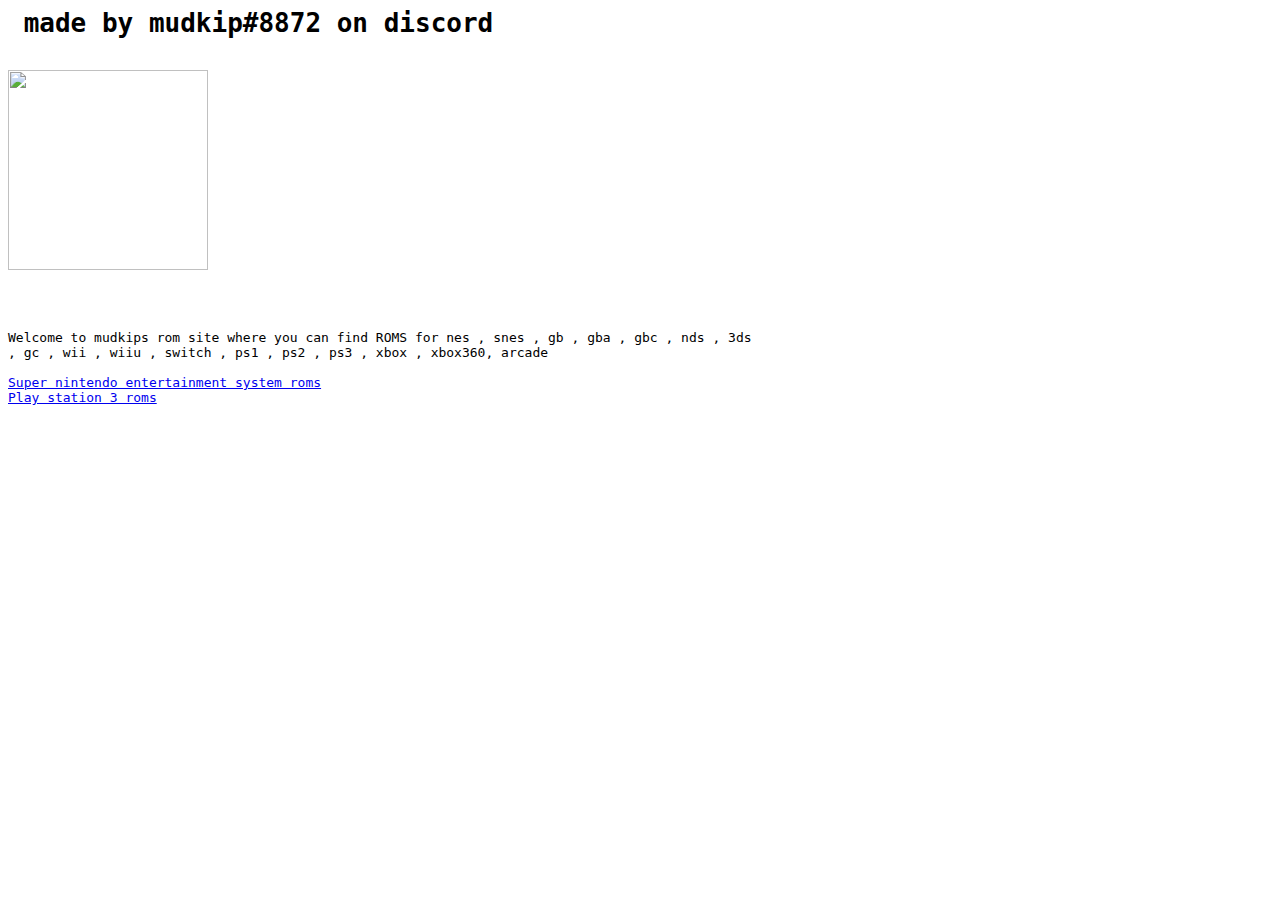
==== index.html @ b2269a25 "Update index.html" ====
<pre><h1> made by mudkip#8872 on discord  </h1>
<img src="https://cdn.discordapp.com/attachments/712082787720757308/720657730334883840/madkip.jpg" width="200" />
<html>
<header><title>mudkip</title><link rel="icon" type="image/png" href="madkip.png"/> </header>
<body>
Welcome to mudkips rom site where you can find ROMS for nes , snes , gb , gba , gbc , nds , 3ds 
, gc , wii , wiiu , switch , ps1 , ps2 , ps3 , xbox , xbox360, arcade

<a href="snes.html">Super nintendo entertainment system roms</a> 
<a href="ps3.html">Play station 3 roms</a> 
  </html>
  </body>
</pre>
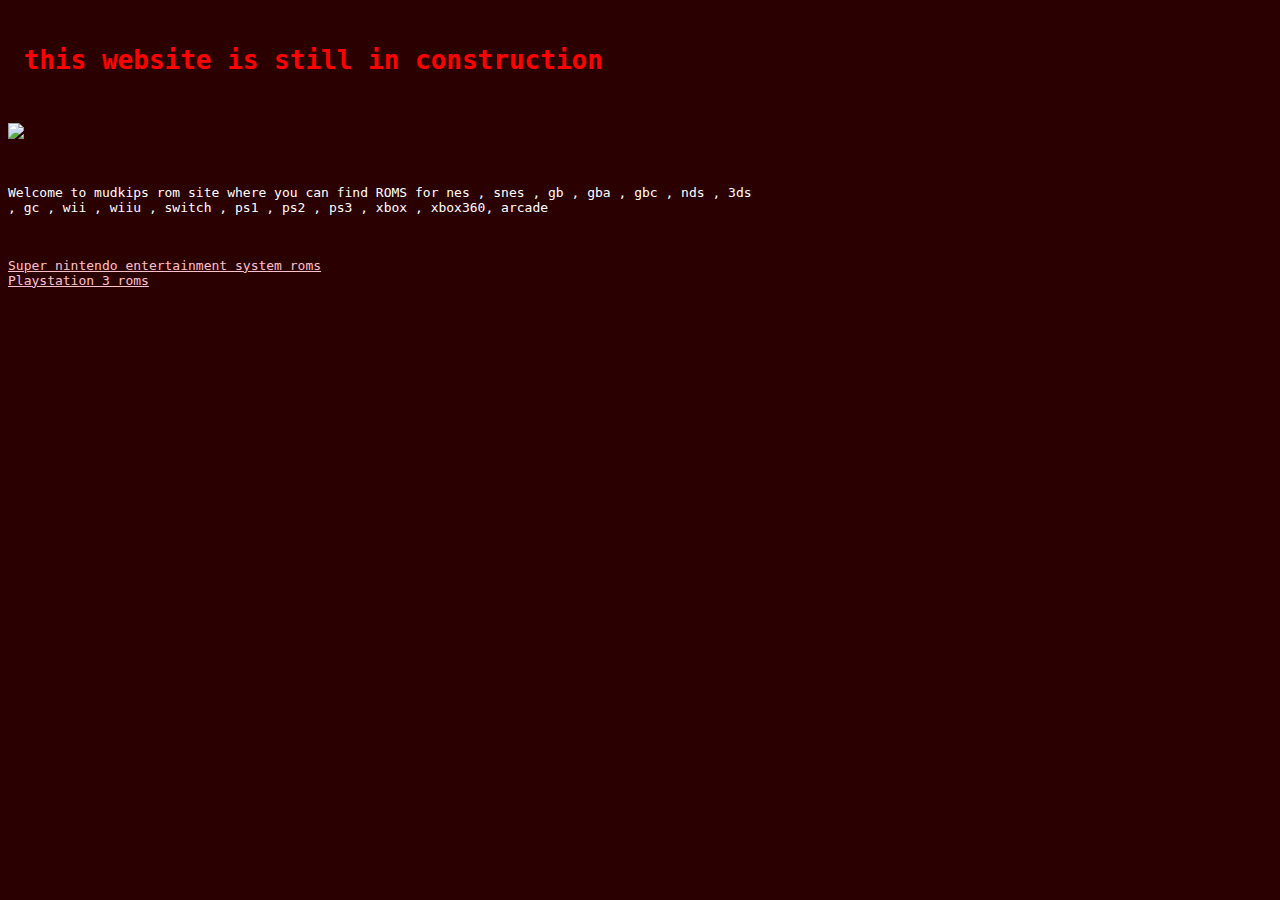
==== commit 18ad7511: "Update index.html" ====
--- a/index.html
+++ b/index.html
@@ -1,13 +1,29 @@
-<pre><h1> made by mudkip#8872 on discord  </h1>
+<!DOCTYPE html> <html>
+<pre>
+  <h1> this website is still in construction </h1>
+  <style>
+h1 {
+  color: red;
+}
+body {
+background:rgb(43, 0, 0);
+}
+
+p {
+color: white;
+}
+a {
+color: pink;
+}
+  </style>  
 <img src="https://cdn.discordapp.com/attachments/712082787720757308/720657730334883840/madkip.jpg" width="200" />
-<html>
-<header><title>mudkip</title><link rel="icon" type="image/png" href="madkip.png"/> </header>
+<head><title>mudkip</title><link rel="icon" type="image/png" href="madkip.png"/> </head>
 <body>
-Welcome to mudkips rom site where you can find ROMS for nes , snes , gb , gba , gbc , nds , 3ds 
-, gc , wii , wiiu , switch , ps1 , ps2 , ps3 , xbox , xbox360, arcade
+<p>Welcome to mudkips rom site where you can find ROMS for nes , snes , gb , gba , gbc , nds , 3ds 
+, gc , wii , wiiu , switch , ps1 , ps2 , ps3 , xbox , xbox360, arcade</p>
 
 <a href="snes.html">Super nintendo entertainment system roms</a> 
-<a href="ps3.html">Play station 3 roms</a> 
+<a href="ps3.html">Playstation 3 roms</a> 
   </html>
   </body>
 </pre>
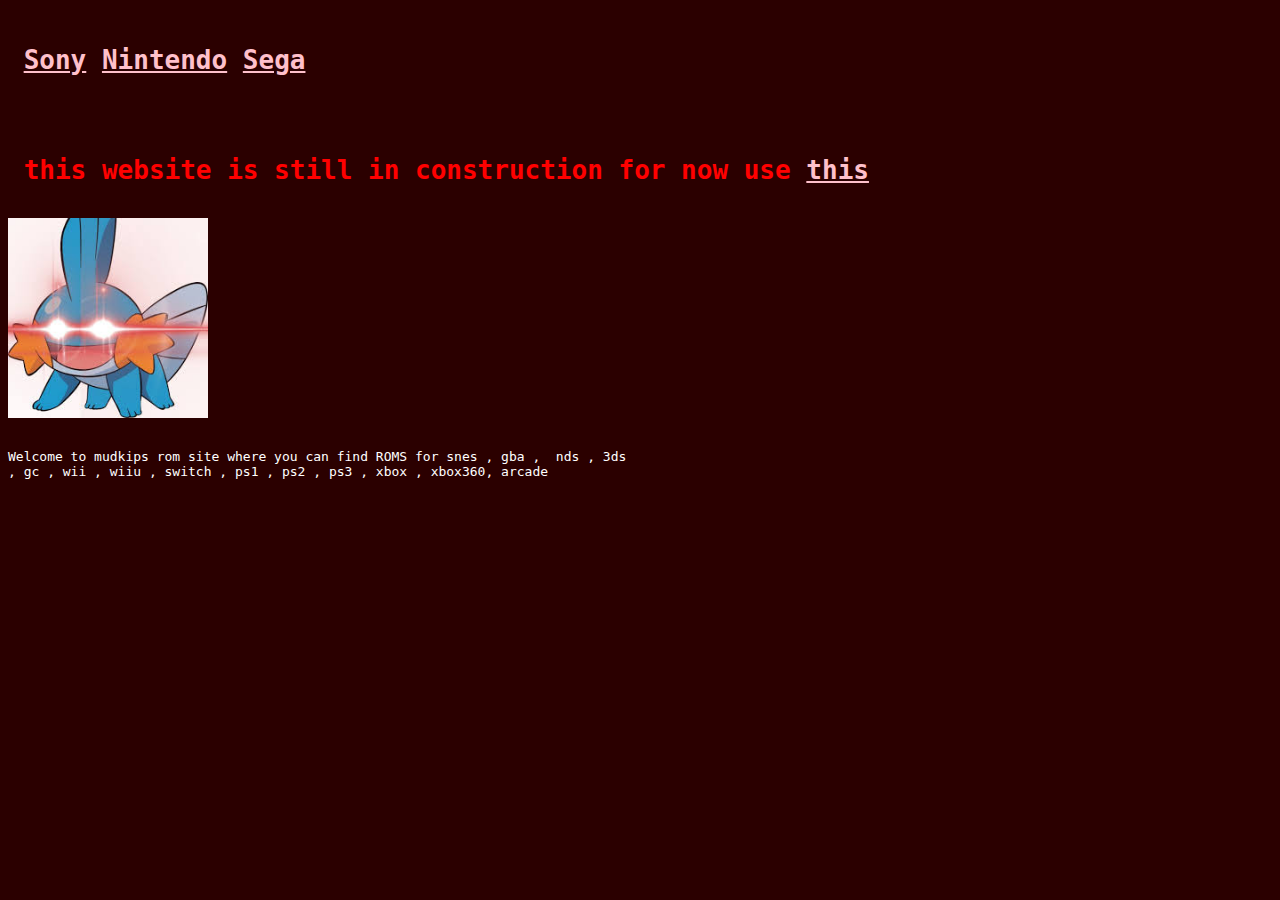
==== commit 2b8d322b: "Add files via upload" ====
--- a/index.html
+++ b/index.html
@@ -1,29 +1,13 @@
-<!DOCTYPE html> <html>
-<pre>
-  <h1> this website is still in construction </h1>
-  <style>
-h1 {
-  color: red;
-}
-body {
-background:rgb(43, 0, 0);
-}
-
-p {
-color: white;
-}
-a {
-color: pink;
-}
-  </style>  
-<img src="https://cdn.discordapp.com/attachments/712082787720757308/720657730334883840/madkip.jpg" width="200" />
-<head><title>mudkip</title><link rel="icon" type="image/png" href="madkip.png"/> </head>
-<body>
-<p>Welcome to mudkips rom site where you can find ROMS for nes , snes , gb , gba , gbc , nds , 3ds 
-, gc , wii , wiiu , switch , ps1 , ps2 , ps3 , xbox , xbox360, arcade</p>
-
-<a href="snes.html">Super nintendo entertainment system roms</a> 
-<a href="ps3.html">Playstation 3 roms</a> 
-  </html>
-  </body>
-</pre>
+<!DOCTYPE html> <html>
+<pre>
+ <h1> <a href="sony.html">Sony</a> <a href="nintendo.html">Nintendo</a> <a href="sega.html">Sega</a></h1>
+<a href="sega.html"></a>
+  <h1> this website is still in construction for now use <a href="https://drive.google.com/drive/folders/1MmF_Z3-81GAKVvcR7aq0LHblZC1KFWXq?usp=sharing">this</a></h1>  
+<img src="madkip.png" width="200" />
+<body>
+<p>Welcome to mudkips rom site where you can find ROMS for snes , gba ,  nds , 3ds 
+, gc , wii , wiiu , switch , ps1 , ps2 , ps3 , xbox , xbox360, arcade</p>
+<head><link rel="stylesheet" type="text/css" href="styles.css"><title>mudkip</title><link rel="icon" type="image/png" href="madkip.png"/></head>
+</html>
+  </body>
+</pre>--- a/styles.css
+++ b/styles.css
@@ -0,0 +1,21 @@
+h1 {
+    color: red;
+  }
+  body {
+  background:rgb(43, 0, 0);
+  }
+  
+  p {
+  color: white;
+  }
+  a {
+  color: pink;
+  }
+  
+  button {
+    border-radius: 25px;
+    border: 2px solid #73AD21;
+    padding: 20px;
+    width: 200px;
+    height: 150px;
+  }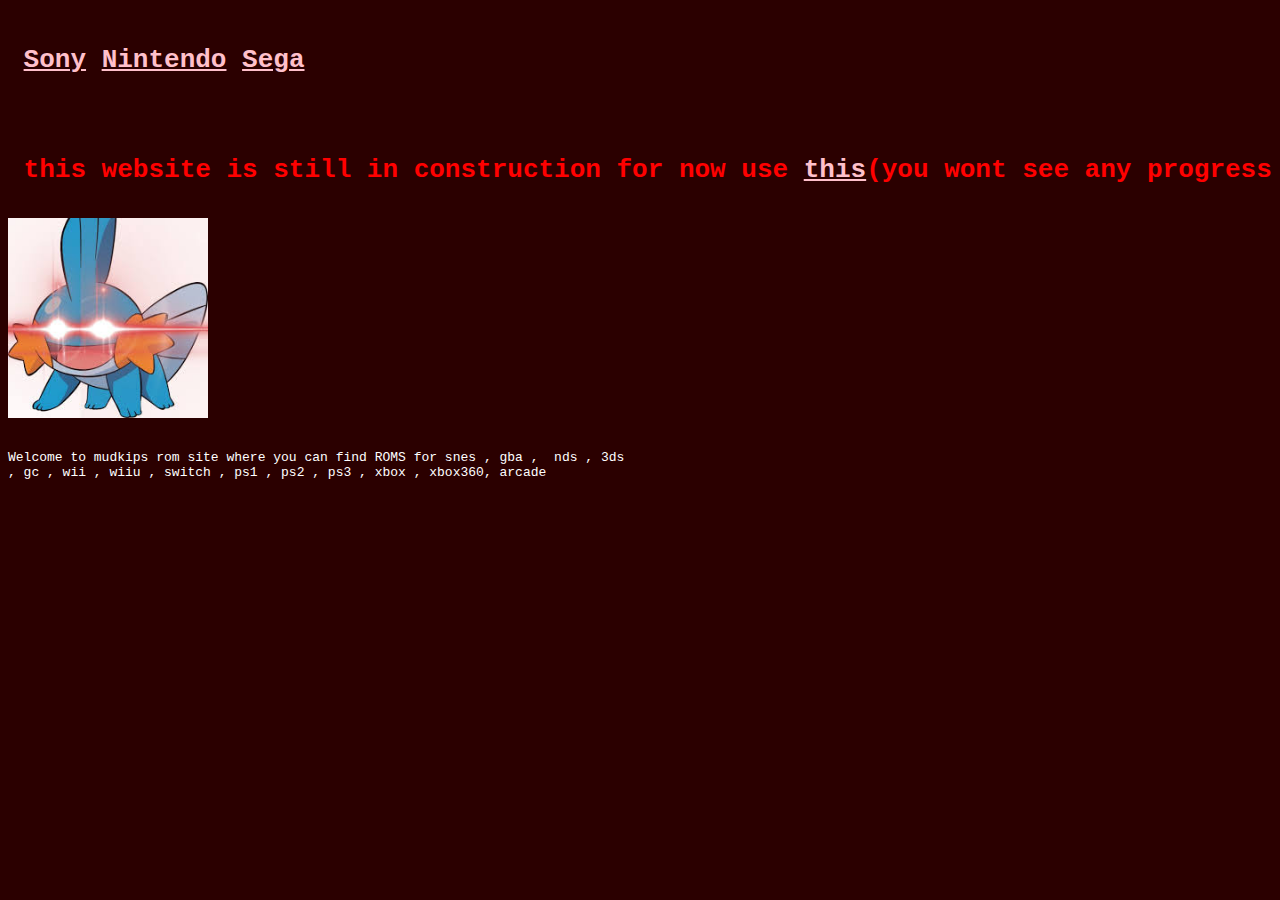
==== commit ff82dfd1: "Update index.html" ====
--- a/index.html
+++ b/index.html
@@ -2,7 +2,7 @@
 <pre>
  <h1> <a href="sony.html">Sony</a> <a href="nintendo.html">Nintendo</a> <a href="sega.html">Sega</a></h1>
 <a href="sega.html"></a>
-  <h1> this website is still in construction for now use <a href="https://drive.google.com/drive/folders/1MmF_Z3-81GAKVvcR7aq0LHblZC1KFWXq?usp=sharing">this</a></h1>  
+  <h1> this website is still in construction for now use <a href="https://drive.google.com/drive/folders/1MmF_Z3-81GAKVvcR7aq0LHblZC1KFWXq?usp=sharing">this</a>(you wont see any progress i am working on it privatley</h1>  
 <img src="madkip.png" width="200" />
 <body>
 <p>Welcome to mudkips rom site where you can find ROMS for snes , gba ,  nds , 3ds 
@@ -10,4 +10,4 @@
 <head><link rel="stylesheet" type="text/css" href="styles.css"><title>mudkip</title><link rel="icon" type="image/png" href="madkip.png"/></head>
 </html>
   </body>
-</pre>+</pre>
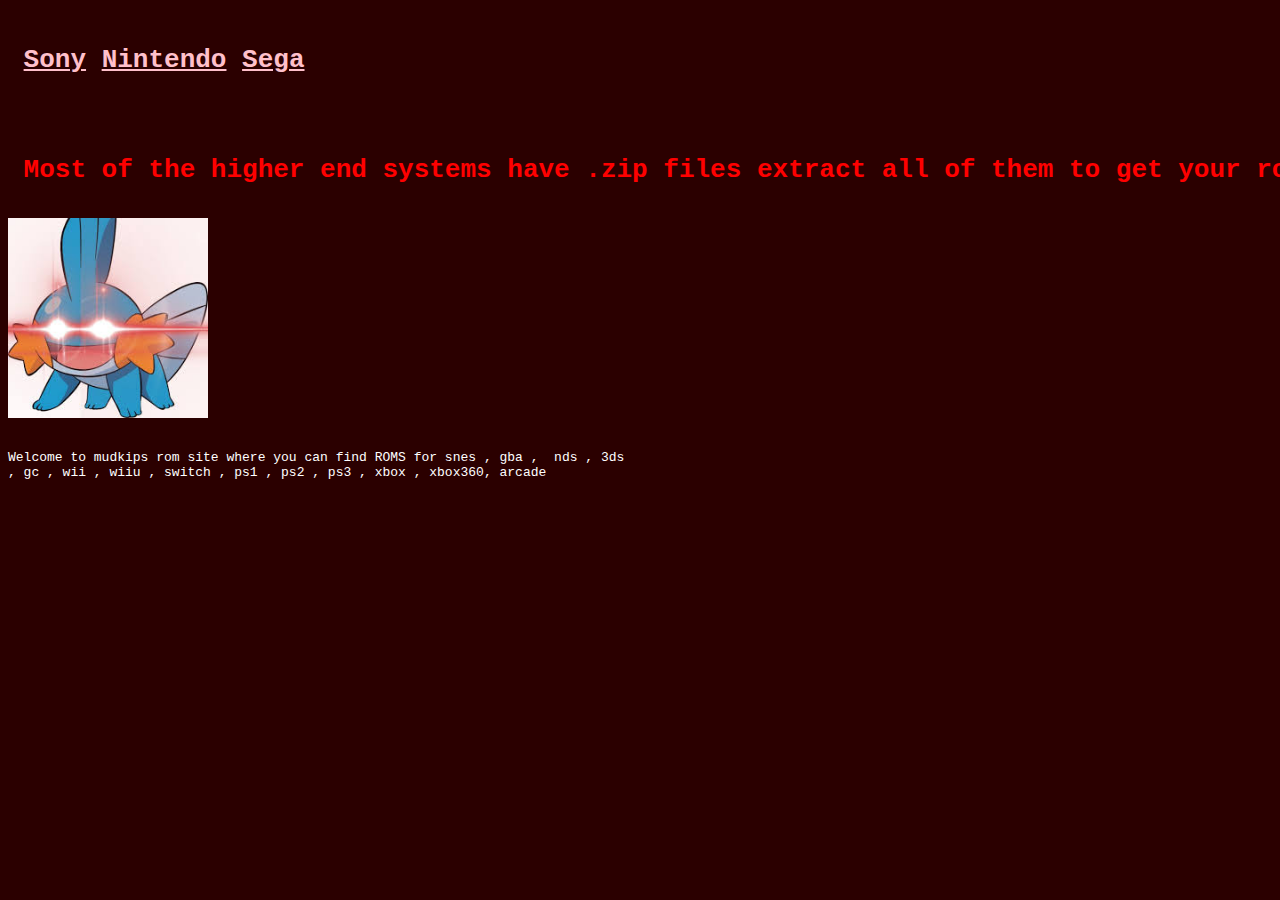
==== commit 345f2deb: "Add files via upload" ====
--- a/index.html
+++ b/index.html
@@ -2,7 +2,7 @@
 <pre>
  <h1> <a href="sony.html">Sony</a> <a href="nintendo.html">Nintendo</a> <a href="sega.html">Sega</a></h1>
 <a href="sega.html"></a>
-  <h1> this website is still in construction for now use <a href="https://drive.google.com/drive/folders/1MmF_Z3-81GAKVvcR7aq0LHblZC1KFWXq?usp=sharing">this</a>(you wont see any progress i am working on it privatley</h1>  
+  <h1> Most of the higher end systems have .zip files extract all of them to get your roms for 3ds you have to dycrept the roms with <a href="https://gbatemp.net/threads/batch-cia-3ds-decryptor-a-simple-batch-file-to-decrypt-cia-3ds.512385/">this</a><a href="https://www.youtube.com/watch?v=iL5R83zxXpU">Video tutorial</a></h1>  
 <img src="madkip.png" width="200" />
 <body>
 <p>Welcome to mudkips rom site where you can find ROMS for snes , gba ,  nds , 3ds 
@@ -10,4 +10,4 @@
 <head><link rel="stylesheet" type="text/css" href="styles.css"><title>mudkip</title><link rel="icon" type="image/png" href="madkip.png"/></head>
 </html>
   </body>
-</pre>
+</pre>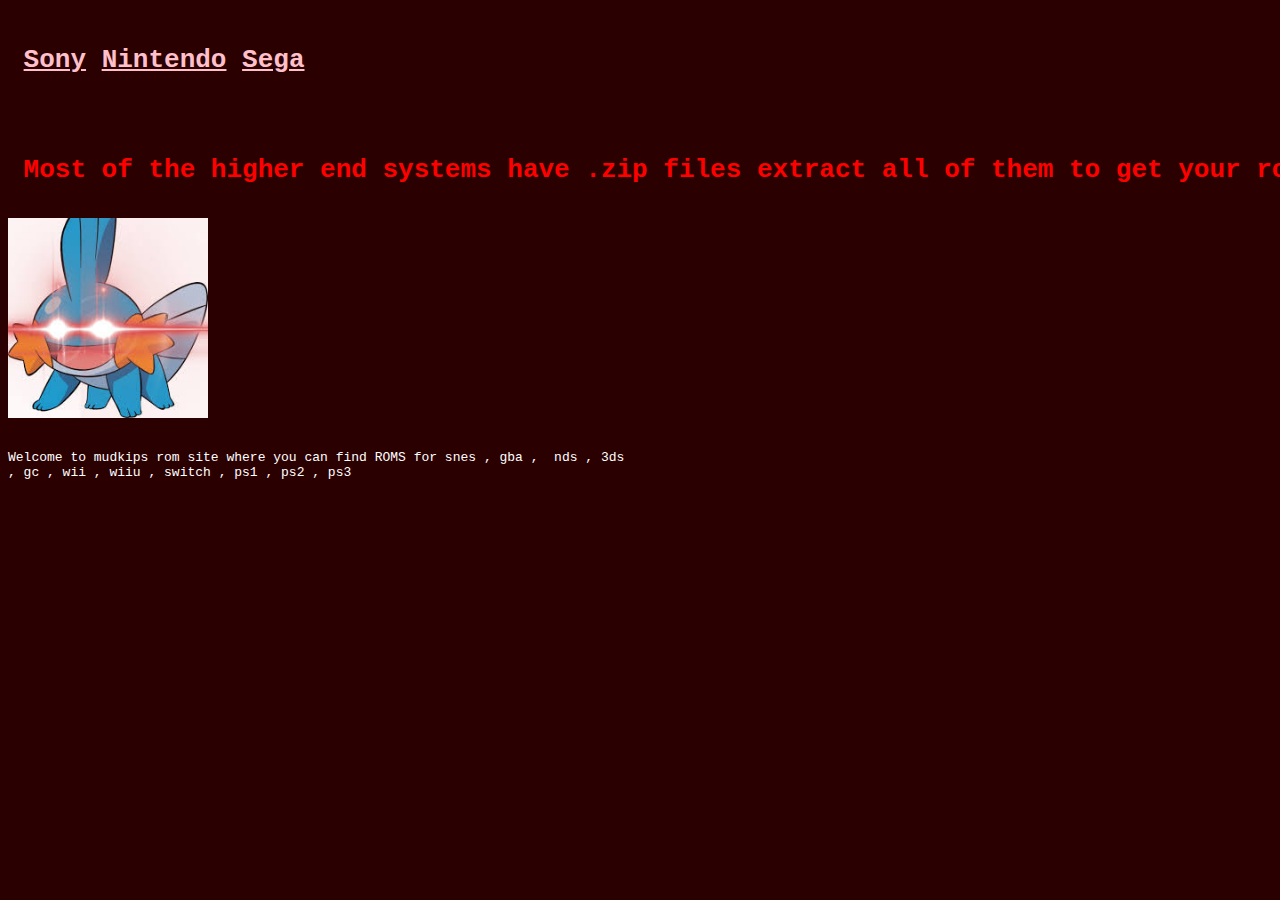
==== commit ab492226: "Add files via upload" ====
--- a/index.html
+++ b/index.html
@@ -2,12 +2,12 @@
 <pre>
  <h1> <a href="sony.html">Sony</a> <a href="nintendo.html">Nintendo</a> <a href="sega.html">Sega</a></h1>
 <a href="sega.html"></a>
-  <h1> Most of the higher end systems have .zip files extract all of them to get your roms for 3ds you have to dycrept the roms with <a href="https://gbatemp.net/threads/batch-cia-3ds-decryptor-a-simple-batch-file-to-decrypt-cia-3ds.512385/">this</a><a href="https://www.youtube.com/watch?v=iL5R83zxXpU">Video tutorial</a></h1>  
+  <h1> Most of the higher end systems have .zip files extract all of them to get your roms for 3ds you have to dycrept the roms with <a href="https://gbatemp.net/threads/batch-cia-3ds-decryptor-a-simple-batch-file-to-decrypt-cia-3ds.512385/">this </a> or this <a href="https://www.youtube.com/watch?v=iL5R83zxXpU">Video tutorial</a></h1>  
 <img src="madkip.png" width="200" />
 <body>
 <p>Welcome to mudkips rom site where you can find ROMS for snes , gba ,  nds , 3ds 
-, gc , wii , wiiu , switch , ps1 , ps2 , ps3 , xbox , xbox360, arcade</p>
-<head><link rel="stylesheet" type="text/css" href="styles.css"><title>mudkip</title><link rel="icon" type="image/png" href="madkip.png"/></head>
+, gc , wii , wiiu , switch , ps1 , ps2 , ps3</p>
+<head><script src="main.js"></script></script><link rel="stylesheet" type="text/css" href="styles.css"><title>mudkip</title><link rel="icon" type="image/png" href="madkip.png"/></head>
 </html>
   </body>
 </pre>